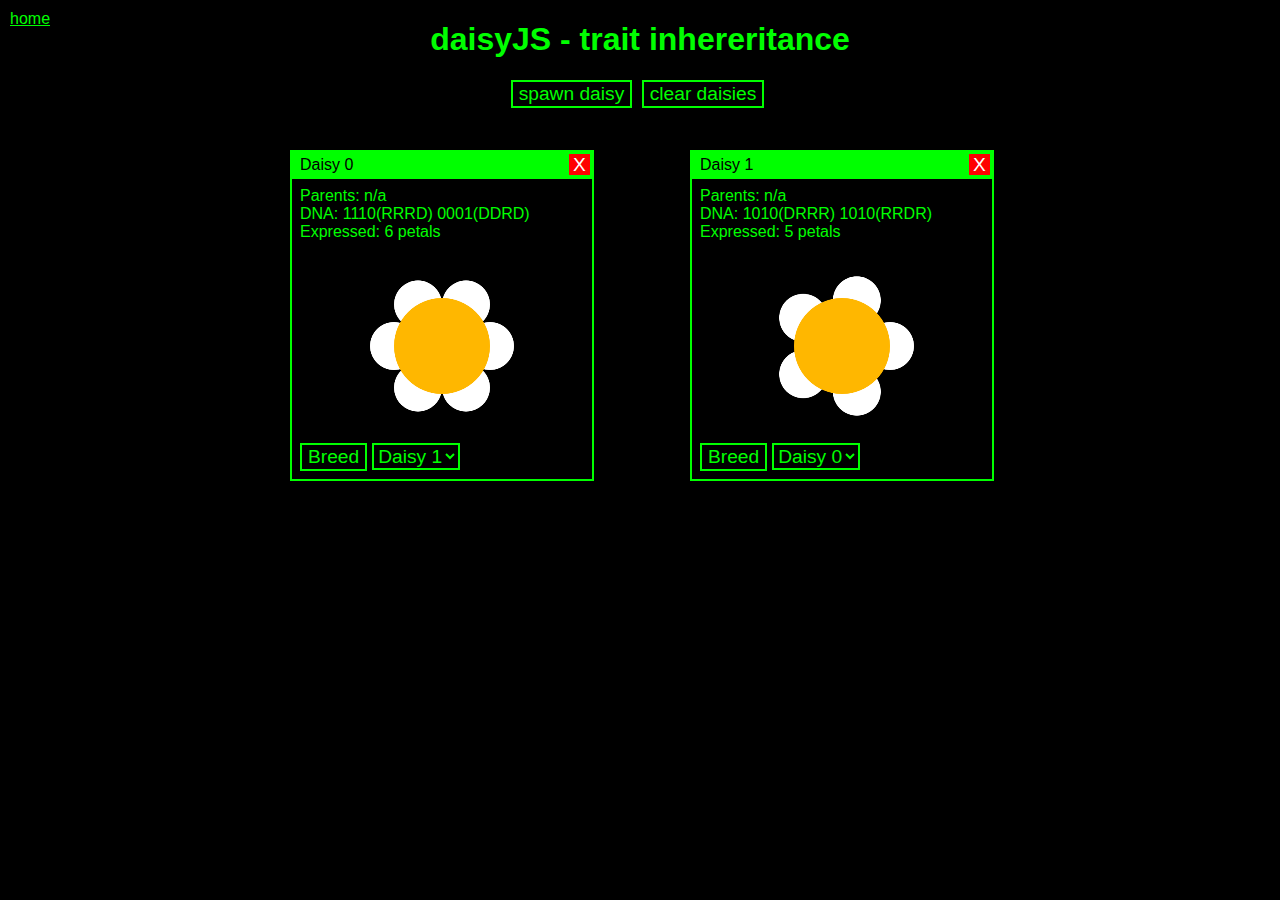
==== daisyjs/index.html @ 216452b9 "added daisyJS" ====
<!DOCTYPE html>
<html>
    <head>
        <meta charset="UTF-8">
        <meta name="viewport" content="width=device-width, initial-scale=1.0">
        <title>beanswithwater - daisyJS</title>
        <link rel="stylesheet" href="/styles.css">
        <link rel="stylesheet" href="styles.css">
        
    </head>
    <body>
        <a href="/" id="backlink">home</a>
        <h1>daisyJS - trait inhereritance</h1>
        <button id="spawn-daisy">spawn daisy</button>
        <button id="clear-daisies">clear daisies</button>

        <script type="module" src="hereditary.js"></script>
    </body>

</html>
</DOCTYPE>
---- styles.css ----
body {
    font-family: Arial, sans-serif;
    text-align: center;    
    color: lime;
    background-color: black;

}

img {
    image-rendering: crisp-edges;
    image-rendering: pixelated;
}

.games {
    display: inline-block;
    width: 14ch;
    margin-left: .8rem;
    margin-right: .8rem;
    padding: 2px;
}
.gamelinks {
    text-decoration: none;
    padding: 0px;
    margin: 0px;
}
.gamethumbnails {
    width: 100%;
}

.gametitles {
    color: lime;
    margin: 2px;
    overflow: hidden; /* Prevent text from overflowing */
    text-overflow: ellipsis; /* Adds ellipsis for overflowed text */
    white-space: nowrap; /* Ensures text stays on one line */
}

.funnypics {
    display: inline-block;
    width: 30rem;
    max-width: 90%;
}

#funnydiv {
    width: auto;
    text-align: center;
}

#menu {
    text-align: center;
}

.hovered {
    transform: scale(1.1);
}

#backlink {
    position: absolute;
    top: 10px;
    left: 10px;
    color: lime;
}
---- daisyjs/styles.css ----
.window {
    display: flex;
    flex-direction: column;
    background-color: black;
    position: absolute;
    border: 2px solid lime;
    text-align: left;
}

.window-body {
    display: flex;
    flex-direction: column;
    flex: 1;
    padding: 8px;
}

.window-header {
    display: flex;
    width: 100%;
    height: 25px;
    border-bottom: 2px solid lime;
}

.window-label {
    display: flex;
    align-items: center;
    flex: 1;
    height: 25px;
    background-color: lime;
    padding: 0;
    margin: 0;
    text-align: left;
}

.window-closer {
    width: 25px;
    height: 25px;
    background-color: red;
    color: white;
    padding: 0;
    margin: 0;
}

.window-label-text {
    padding: 0px;
    margin-left: 8px;
    color: black;
}

p {
    margin: 0px;
    padding: 0px;
}

.daisy-canvas {
    align-self: center;
    margin-top: 25px;
    width: 160px;
    height: 160px;
}

.breed-div {
    margin-top: auto;
}

button, select {
    background-color: black;
    color: lime;
    border: 2px solid lime;
    font-size: 1.2em;
    margin-right: 5px;
}

button:active {
    transform: scale(0.95);
}
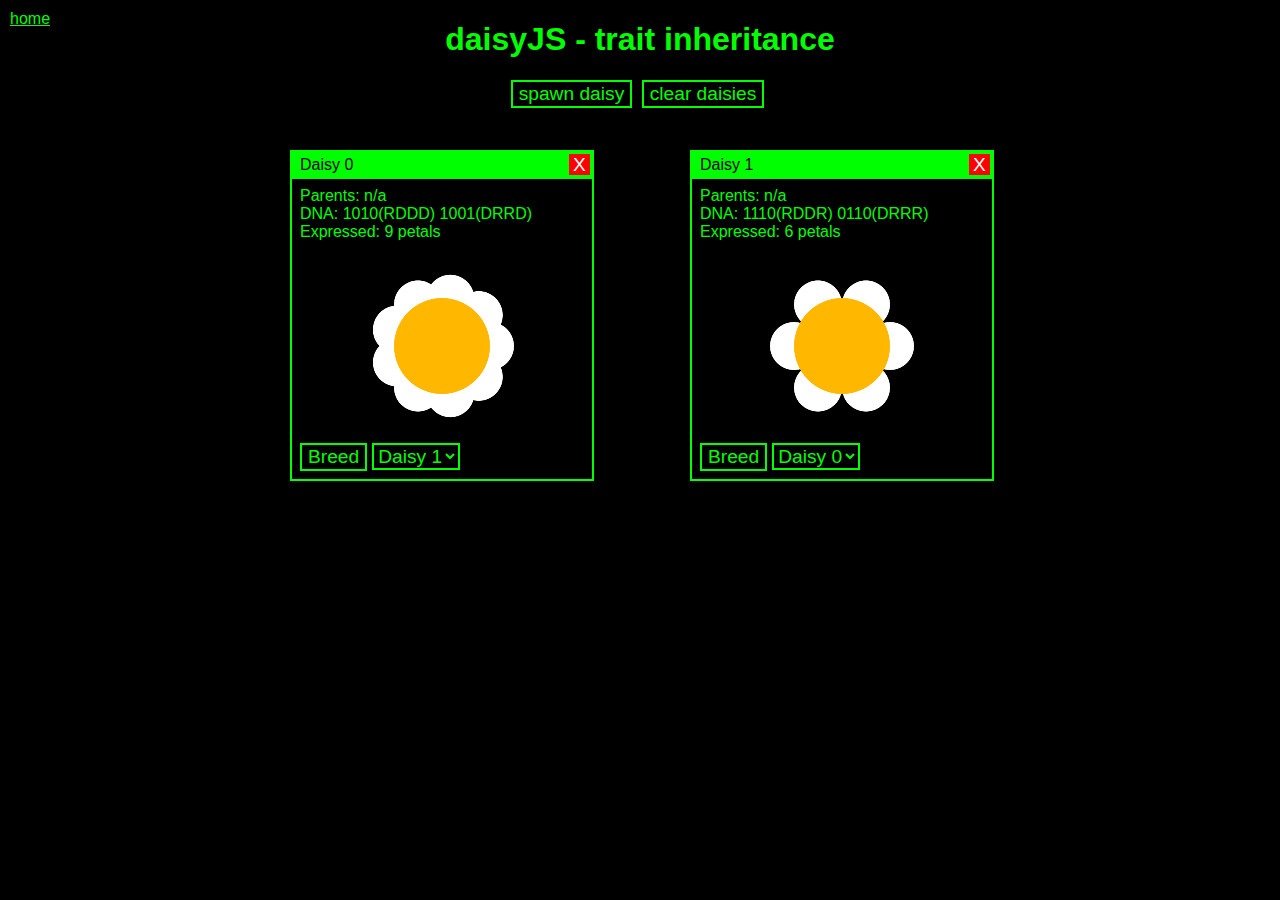
==== commit 9b6f0841: "Update index.html" ====
--- a/daisyjs/index.html
+++ b/daisyjs/index.html
@@ -10,7 +10,7 @@
     </head>
     <body>
         <a href="/" id="backlink">home</a>
-        <h1>daisyJS - trait inhereritance</h1>
+        <h1>daisyJS - trait inheritance</h1>
         <button id="spawn-daisy">spawn daisy</button>
         <button id="clear-daisies">clear daisies</button>
 
@@ -18,4 +18,4 @@
     </body>
 
 </html>
-</DOCTYPE>+</DOCTYPE>
